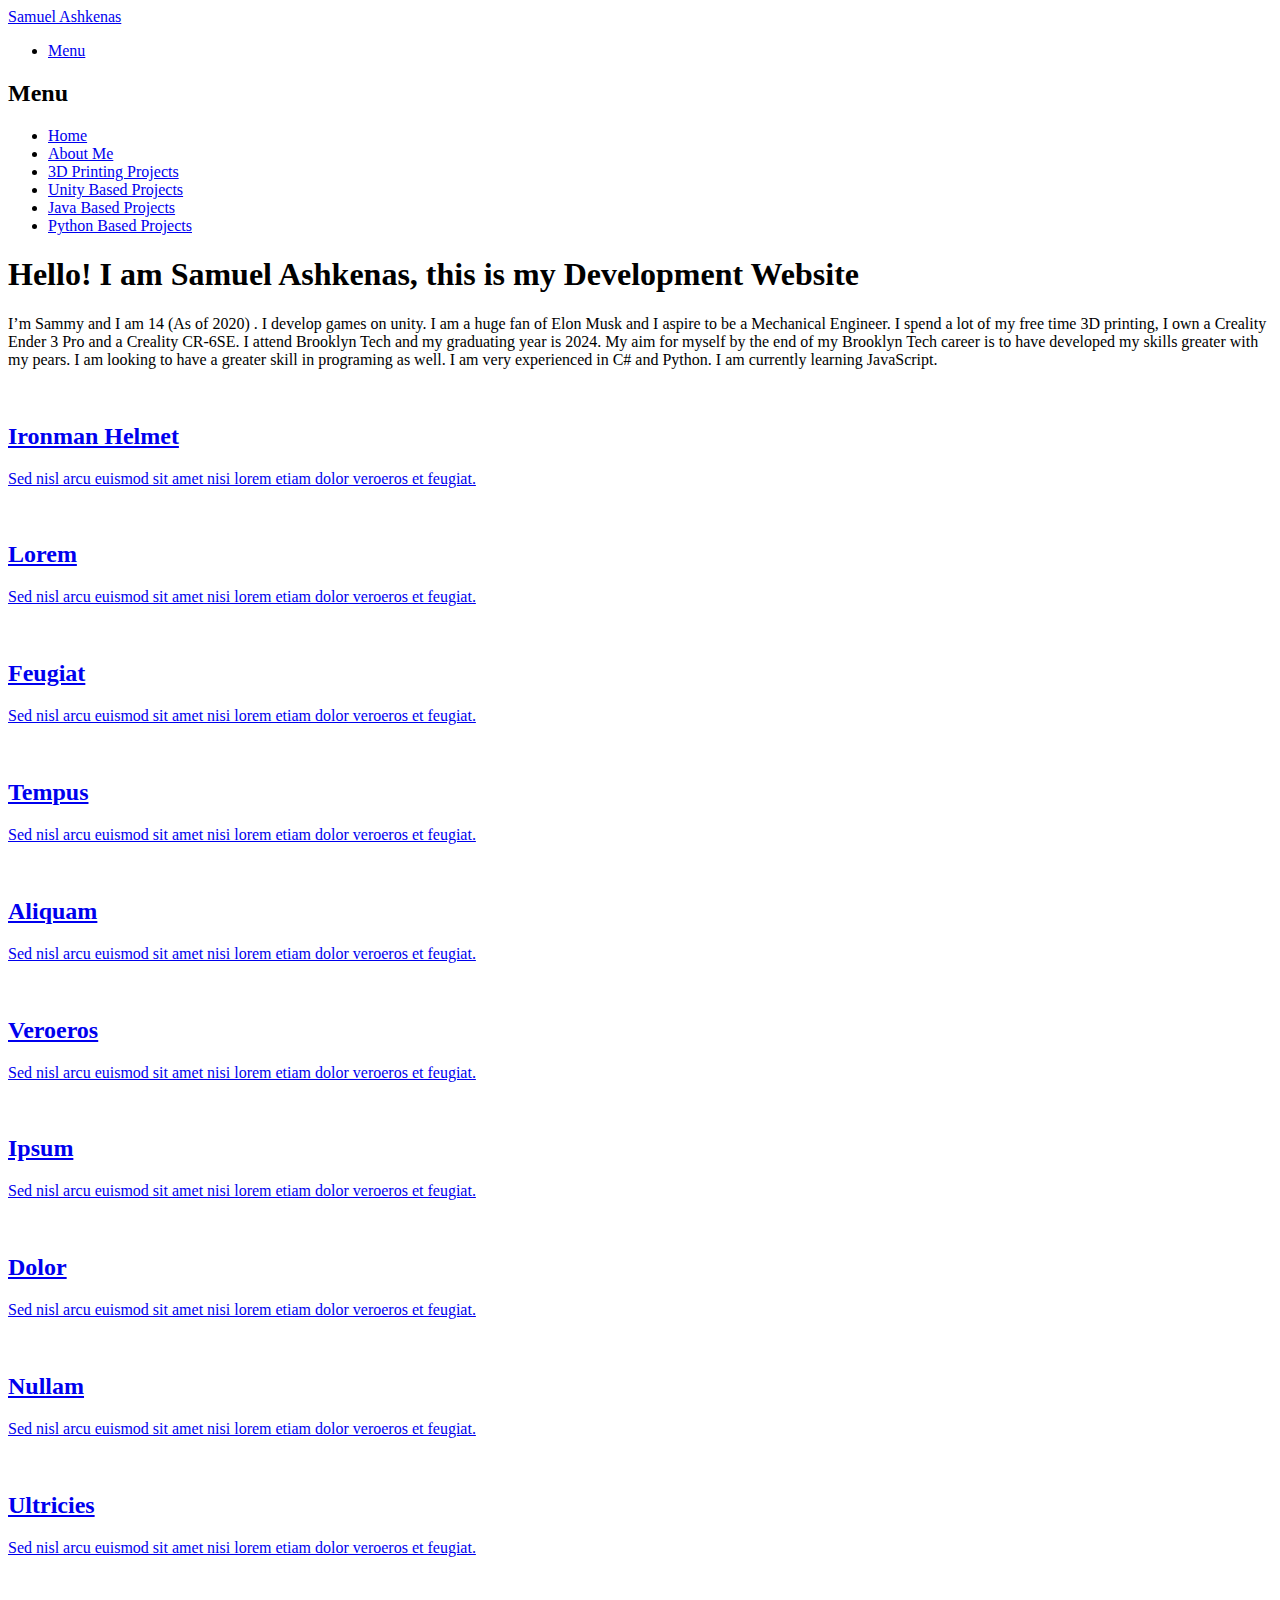
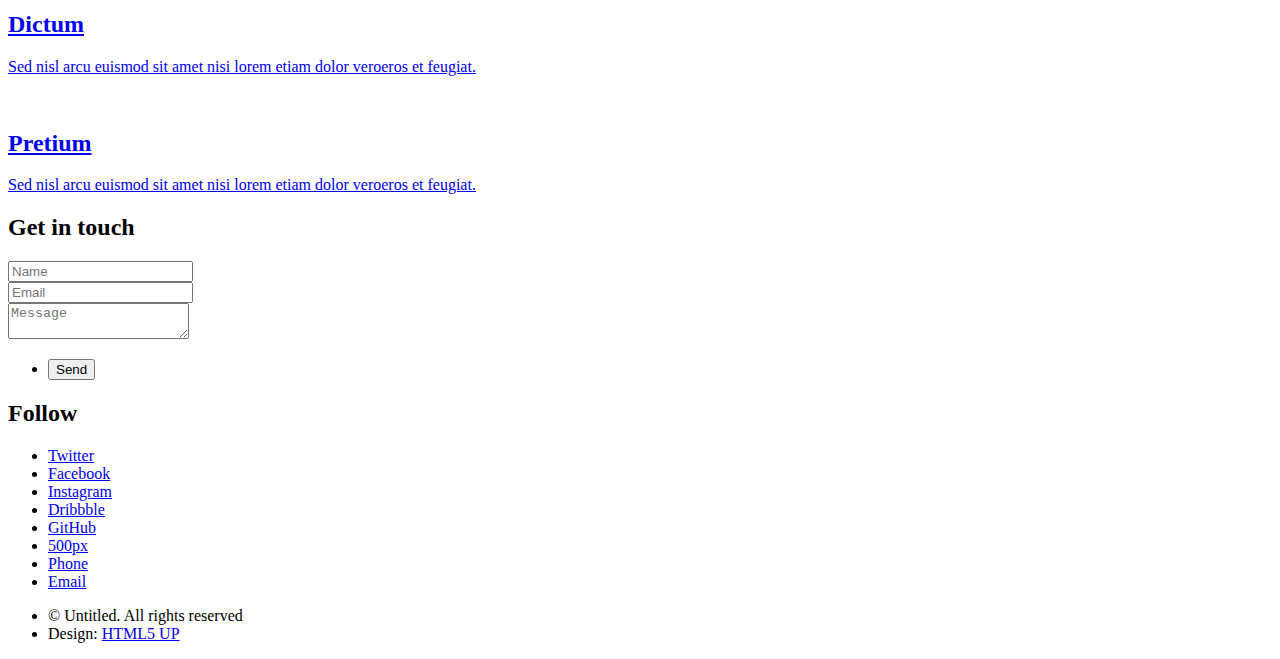
==== index.html @ 48aacbe8 "Add files via upload" ====
<!DOCTYPE HTML>
<!--
	Phantom by HTML5 UP
	html5up.net | @ajlkn
	Free for personal and commercial use under the CCA 3.0 license (html5up.net/license)
-->
<html>
	<head>
		<link rel="icon" href="favicon.ico" type="image/x-icon"/>
		<title>Samuel Ashkenas's Portfolio</title>
		<meta charset="utf-8" />
		<meta name="viewport" content="width=device-width, initial-scale=1, user-scalable=no" />
		<link rel="stylesheet" href="assets/css/main.css" />
		<noscript><link rel="stylesheet" href="assets/css/noscript.css" /></noscript>
	</head>
	<body class="is-preload">
		<!-- Wrapper -->
			<div id="wrapper">

				<!-- Header -->
					<header id="header">
						<div class="inner">

							<!-- Logo -->
							<a href="index.html" class="logo">
								<span class="title">Samuel Ashkenas</span>
							</a>

							<!-- Nav -->
								<nav>
									<ul>
										<li><a href="#menu">Menu</a></li>
									</ul>
								</nav>

						</div>
					</header>

				<!-- Menu -->
					<nav id="menu">
						<h2>Menu</h2>
						<ul>
							<li><a href="index.html">Home</a></li>
							<li><a href="404notfinished.html">About Me</a></li>
							<li><a href="3Dprinting.html">3D Printing Projects</a></li>
							<li><a href="404notfinished.html">Unity Based Projects</a></li>
							<li><a href="404notfinished.htmll">Java Based Projects</a></li>
							<li><a href="404notfinished.html">Python Based Projects</a></li>
						</ul>
					</nav>

				<!-- Main -->
					<div id="main">
						<div class="inner">
							<header>
								<h1>Hello! I am Samuel Ashkenas, this is my Development Website</h1>
								<p>I’m Sammy and I am 14 (As of 2020) . I develop games on unity. I am a huge fan of Elon Musk and I aspire to be a Mechanical Engineer. I spend a lot of my free time 3D printing, I own a Creality Ender 3 Pro and a Creality CR-6SE. I attend Brooklyn Tech and my graduating year is 2024. My aim for myself by the end of my Brooklyn Tech career is to have developed my skills greater with my pears. I am looking to have a greater skill in programing as well. I am very experienced in C# and Python. I am currently learning JavaScript. </p>
							</header>
							<section class="tiles">
								<article class="style1">
									<span class="image">
										<img src="images/pic01.jpg" alt="" />
									</span>
									<a href="generic.html">
										<h2>Ironman Helmet</h2>
										<div class="content">
											<p>Sed nisl arcu euismod sit amet nisi lorem etiam dolor veroeros et feugiat.</p>
										</div>
									</a>
								</article>
								<article class="style2">
									<span class="image">
										<img src="images/pic02.jpg" alt="" />
									</span>
									<a href="generic.html">
										<h2>Lorem</h2>
										<div class="content">
											<p>Sed nisl arcu euismod sit amet nisi lorem etiam dolor veroeros et feugiat.</p>
										</div>
									</a>
								</article>
								<article class="style3">
									<span class="image">
										<img src="images/pic03.jpg" alt="" />
									</span>
									<a href="generic.html">
										<h2>Feugiat</h2>
										<div class="content">
											<p>Sed nisl arcu euismod sit amet nisi lorem etiam dolor veroeros et feugiat.</p>
										</div>
									</a>
								</article>
								<article class="style4">
									<span class="image">
										<img src="images/pic04.jpg" alt="" />
									</span>
									<a href="generic.html">
										<h2>Tempus</h2>
										<div class="content">
											<p>Sed nisl arcu euismod sit amet nisi lorem etiam dolor veroeros et feugiat.</p>
										</div>
									</a>
								</article>
								<article class="style5">
									<span class="image">
										<img src="images/pic05.jpg" alt="" />
									</span>
									<a href="generic.html">
										<h2>Aliquam</h2>
										<div class="content">
											<p>Sed nisl arcu euismod sit amet nisi lorem etiam dolor veroeros et feugiat.</p>
										</div>
									</a>
								</article>
								<article class="style6">
									<span class="image">
										<img src="images/pic06.jpg" alt="" />
									</span>
									<a href="generic.html">
										<h2>Veroeros</h2>
										<div class="content">
											<p>Sed nisl arcu euismod sit amet nisi lorem etiam dolor veroeros et feugiat.</p>
										</div>
									</a>
								</article>
								<article class="style2">
									<span class="image">
										<img src="images/pic07.jpg" alt="" />
									</span>
									<a href="generic.html">
										<h2>Ipsum</h2>
										<div class="content">
											<p>Sed nisl arcu euismod sit amet nisi lorem etiam dolor veroeros et feugiat.</p>
										</div>
									</a>
								</article>
								<article class="style3">
									<span class="image">
										<img src="images/pic08.jpg" alt="" />
									</span>
									<a href="generic.html">
										<h2>Dolor</h2>
										<div class="content">
											<p>Sed nisl arcu euismod sit amet nisi lorem etiam dolor veroeros et feugiat.</p>
										</div>
									</a>
								</article>
								<article class="style1">
									<span class="image">
										<img src="images/pic09.jpg" alt="" />
									</span>
									<a href="generic.html">
										<h2>Nullam</h2>
										<div class="content">
											<p>Sed nisl arcu euismod sit amet nisi lorem etiam dolor veroeros et feugiat.</p>
										</div>
									</a>
								</article>
								<article class="style5">
									<span class="image">
										<img src="images/pic10.jpg" alt="" />
									</span>
									<a href="generic.html">
										<h2>Ultricies</h2>
										<div class="content">
											<p>Sed nisl arcu euismod sit amet nisi lorem etiam dolor veroeros et feugiat.</p>
										</div>
									</a>
								</article>
								<article class="style6">
									<span class="image">
										<img src="images/pic11.jpg" alt="" />
									</span>
									<a href="generic.html">
										<h2>Dictum</h2>
										<div class="content">
											<p>Sed nisl arcu euismod sit amet nisi lorem etiam dolor veroeros et feugiat.</p>
										</div>
									</a>
								</article>
								<article class="style4">
									<span class="image">
										<img src="images/pic12.jpg" alt="" />
									</span>
									<a href="generic.html">
										<h2>Pretium</h2>
										<div class="content">
											<p>Sed nisl arcu euismod sit amet nisi lorem etiam dolor veroeros et feugiat.</p>
										</div>
									</a>
								</article>
							</section>
						</div>
					</div>

				<!-- Footer -->
					<footer id="footer">
						<div class="inner">
							<section>
								<h2>Get in touch</h2>
								<form method="post" action="#">
									<div class="fields">
										<div class="field half">
											<input type="text" name="name" id="name" placeholder="Name" />
										</div>
										<div class="field half">
											<input type="email" name="email" id="email" placeholder="Email" />
										</div>
										<div class="field">
											<textarea name="message" id="message" placeholder="Message"></textarea>
										</div>
									</div>
									<ul class="actions">
										<li><input type="submit" value="Send" class="primary" /></li>
									</ul>
								</form>
							</section>
							<section>
								<h2>Follow</h2>
								<ul class="icons">
									<li><a href="#" class="icon brands style2 fa-twitter"><span class="label">Twitter</span></a></li>
									<li><a href="#" class="icon brands style2 fa-facebook-f"><span class="label">Facebook</span></a></li>
									<li><a href="#" class="icon brands style2 fa-instagram"><span class="label">Instagram</span></a></li>
									<li><a href="#" class="icon brands style2 fa-dribbble"><span class="label">Dribbble</span></a></li>
									<li><a href="#" class="icon brands style2 fa-github"><span class="label">GitHub</span></a></li>
									<li><a href="#" class="icon brands style2 fa-500px"><span class="label">500px</span></a></li>
									<li><a href="#" class="icon solid style2 fa-phone"><span class="label">Phone</span></a></li>
									<li><a href="#" class="icon solid style2 fa-envelope"><span class="label">Email</span></a></li>
								</ul>
							</section>
							<ul class="copyright">
								<li>&copy; Untitled. All rights reserved</li><li>Design: <a href="http://html5up.net">HTML5 UP</a></li>
							</ul>
						</div>
					</footer>

			</div>

		<!-- Scripts -->
			<script src="assets/js/jquery.min.js"></script>
			<script src="assets/js/browser.min.js"></script>
			<script src="assets/js/breakpoints.min.js"></script>
			<script src="assets/js/util.js"></script>
			<script src="assets/js/main.js"></script>

	</body>
</html>
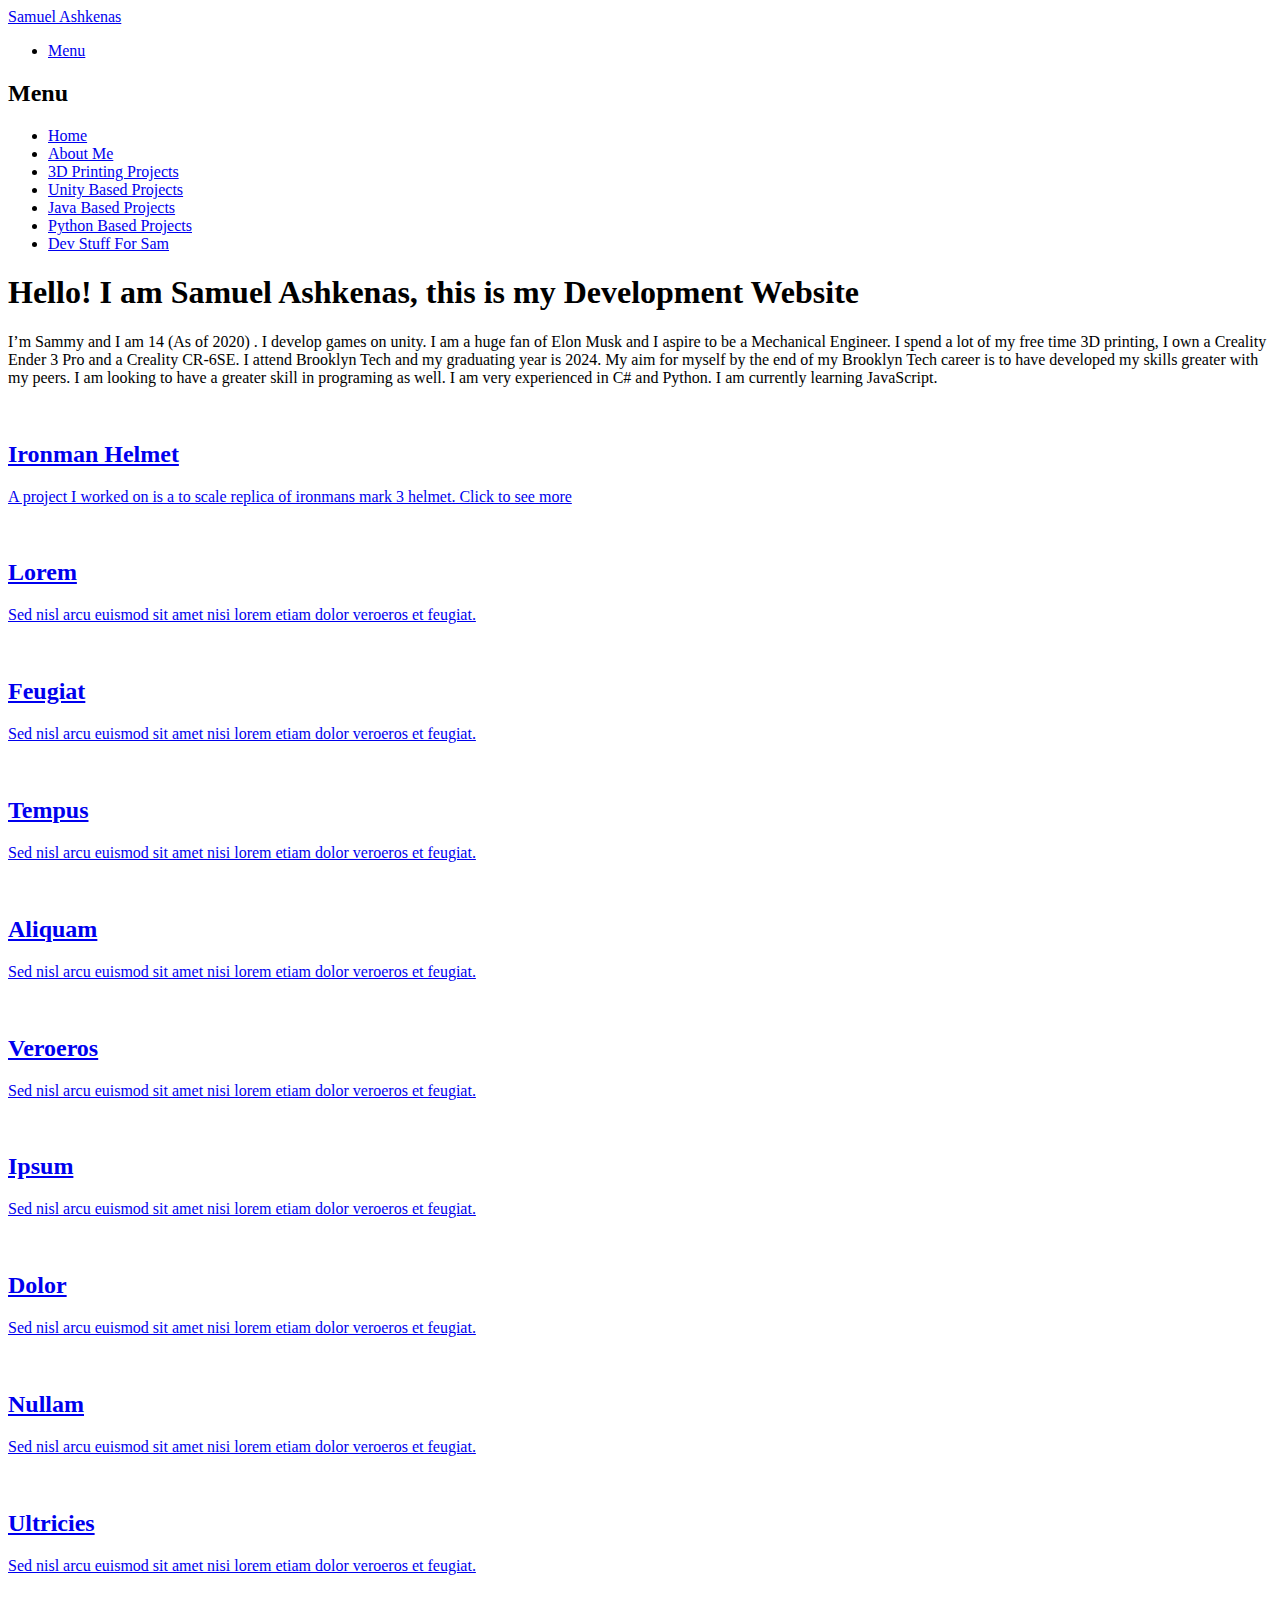
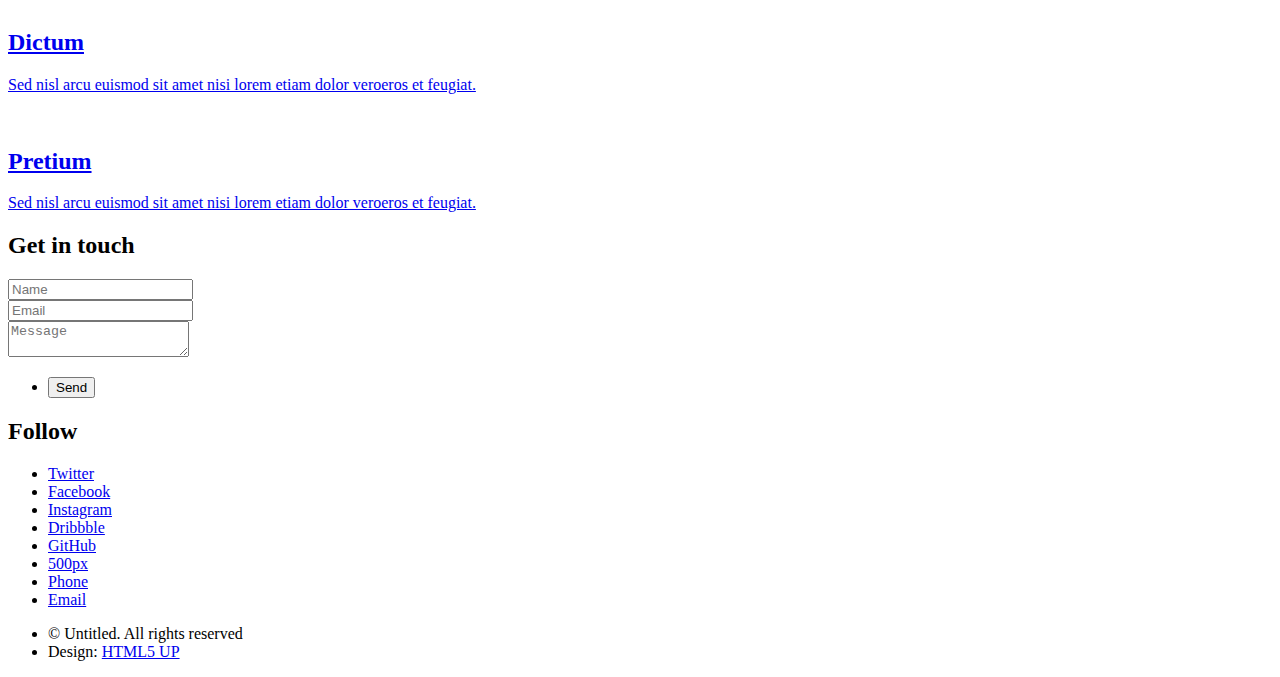
==== commit b0441903: "Add files via upload" ====
--- a/index.html
+++ b/index.html
@@ -5,243 +5,250 @@
 	Free for personal and commercial use under the CCA 3.0 license (html5up.net/license)
 -->
 <html>
-	<head>
-		<link rel="icon" href="favicon.ico" type="image/x-icon"/>
-		<title>Samuel Ashkenas's Portfolio</title>
-		<meta charset="utf-8" />
-		<meta name="viewport" content="width=device-width, initial-scale=1, user-scalable=no" />
-		<link rel="stylesheet" href="assets/css/main.css" />
-		<noscript><link rel="stylesheet" href="assets/css/noscript.css" /></noscript>
-	</head>
-	<body class="is-preload">
-		<!-- Wrapper -->
-			<div id="wrapper">
-
-				<!-- Header -->
-					<header id="header">
-						<div class="inner">
-
-							<!-- Logo -->
-							<a href="index.html" class="logo">
-								<span class="title">Samuel Ashkenas</span>
-							</a>
-
-							<!-- Nav -->
-								<nav>
-									<ul>
-										<li><a href="#menu">Menu</a></li>
-									</ul>
-								</nav>
-
-						</div>
-					</header>
-
-				<!-- Menu -->
-					<nav id="menu">
-						<h2>Menu</h2>
-						<ul>
-							<li><a href="index.html">Home</a></li>
-							<li><a href="404notfinished.html">About Me</a></li>
-							<li><a href="3Dprinting.html">3D Printing Projects</a></li>
-							<li><a href="404notfinished.html">Unity Based Projects</a></li>
-							<li><a href="404notfinished.htmll">Java Based Projects</a></li>
-							<li><a href="404notfinished.html">Python Based Projects</a></li>
-						</ul>
-					</nav>
-
-				<!-- Main -->
-					<div id="main">
-						<div class="inner">
-							<header>
-								<h1>Hello! I am Samuel Ashkenas, this is my Development Website</h1>
-								<p>I’m Sammy and I am 14 (As of 2020) . I develop games on unity. I am a huge fan of Elon Musk and I aspire to be a Mechanical Engineer. I spend a lot of my free time 3D printing, I own a Creality Ender 3 Pro and a Creality CR-6SE. I attend Brooklyn Tech and my graduating year is 2024. My aim for myself by the end of my Brooklyn Tech career is to have developed my skills greater with my pears. I am looking to have a greater skill in programing as well. I am very experienced in C# and Python. I am currently learning JavaScript. </p>
-							</header>
-							<section class="tiles">
-								<article class="style1">
-									<span class="image">
+
+<head>
+    <link rel="icon" href="favicon.ico" type="image/x-icon" />
+    <title>Samuel Ashkenas's Portfolio</title>
+    <meta charset="utf-8" />
+    <meta name="viewport" content="width=device-width, initial-scale=1, user-scalable=no" />
+    <link rel="stylesheet" href="assets/css/main.css" />
+    <noscript><link rel="stylesheet" href="assets/css/noscript.css" /></noscript>
+</head>
+
+<body class="is-preload">
+    <!-- Wrapper -->
+    <div id="wrapper">
+
+        <!-- Header -->
+        <header id="header">
+            <div class="inner">
+
+                <!-- Logo -->
+                <a href="index.html" class="logo">
+                    <span class="title">Samuel Ashkenas</span>
+                </a>
+
+                <!-- Nav -->
+                <nav>
+                    <ul>
+                        <li><a href="#menu">Menu</a></li>
+                    </ul>
+                </nav>
+
+            </div>
+        </header>
+
+        <!-- Menu -->
+        <nav id="menu">
+            <h2>Menu</h2>
+            <ul>
+                <li><a href="index">Home</a></li>
+                <li><a href="generic">About Me</a></li>
+                <li><a href="3Dprinting">3D Printing Projects</a></li>
+                <li><a href="404notfinished">Unity Based Projects</a></li>
+                <li><a href="404notfinished">Java Based Projects</a></li>
+                <li><a href="404notfinished">Python Based Projects</a></li>
+                <li><a href="DevStuff.html">Dev Stuff For Sam</a></li>
+            </ul>
+        </nav>
+
+        <!-- Main -->
+        <div id="main">
+            <div class="inner">
+                <header>
+                    <h1>Hello! I am Samuel Ashkenas, this is my Development Website</h1>
+                    <p>I’m Sammy and I am 14 (As of 2020) . I develop games on unity. I am a huge fan of Elon Musk and I aspire to be a Mechanical Engineer. I spend a lot of my free time 3D printing, I own a Creality Ender 3 Pro and a Creality CR-6SE. I
+                        attend Brooklyn Tech and my graduating year is 2024. My aim for myself by the end of my Brooklyn Tech career is to have developed my skills greater with my peers. I am looking to have a greater skill in programing as well. I am
+                        very experienced in C# and Python. I am currently learning JavaScript. </p>
+                </header>
+                <section class="tiles">
+                    <article class="style1">
+                        <span class="image">
 										<img src="images/pic01.jpg" alt="" />
 									</span>
-									<a href="generic.html">
-										<h2>Ironman Helmet</h2>
-										<div class="content">
-											<p>Sed nisl arcu euismod sit amet nisi lorem etiam dolor veroeros et feugiat.</p>
-										</div>
-									</a>
-								</article>
-								<article class="style2">
-									<span class="image">
+                        <a href="3Dprinting.html#Ironmanproject">
+                            <h2>Ironman Helmet</h2>
+                            <div class="content">
+                                <p>A project I worked on is a to scale replica of ironmans mark 3 helmet. Click to see more</p>
+                            </div>
+                        </a>
+                    </article>
+                    <article class="style2">
+                        <span class="image">
 										<img src="images/pic02.jpg" alt="" />
 									</span>
-									<a href="generic.html">
-										<h2>Lorem</h2>
-										<div class="content">
-											<p>Sed nisl arcu euismod sit amet nisi lorem etiam dolor veroeros et feugiat.</p>
-										</div>
-									</a>
-								</article>
-								<article class="style3">
-									<span class="image">
+                        <a href="404notfinished.html">
+                            <h2>Lorem</h2>
+                            <div class="content">
+                                <p>Sed nisl arcu euismod sit amet nisi lorem etiam dolor veroeros et feugiat.</p>
+                            </div>
+                        </a>
+                    </article>
+                    <article class="style3">
+                        <span class="image">
 										<img src="images/pic03.jpg" alt="" />
 									</span>
-									<a href="generic.html">
-										<h2>Feugiat</h2>
-										<div class="content">
-											<p>Sed nisl arcu euismod sit amet nisi lorem etiam dolor veroeros et feugiat.</p>
-										</div>
-									</a>
-								</article>
-								<article class="style4">
-									<span class="image">
+                        <a href="404notfinished.html">
+                            <h2>Feugiat</h2>
+                            <div class="content">
+                                <p>Sed nisl arcu euismod sit amet nisi lorem etiam dolor veroeros et feugiat.</p>
+                            </div>
+                        </a>
+                    </article>
+                    <article class="style4">
+                        <span class="image">
 										<img src="images/pic04.jpg" alt="" />
 									</span>
-									<a href="generic.html">
-										<h2>Tempus</h2>
-										<div class="content">
-											<p>Sed nisl arcu euismod sit amet nisi lorem etiam dolor veroeros et feugiat.</p>
-										</div>
-									</a>
-								</article>
-								<article class="style5">
-									<span class="image">
+                        <a href="generic.html">
+                            <h2>Tempus</h2>
+                            <div class="content">
+                                <p>Sed nisl arcu euismod sit amet nisi lorem etiam dolor veroeros et feugiat.</p>
+                            </div>
+                        </a>
+                    </article>
+                    <article class="style5">
+                        <span class="image">
 										<img src="images/pic05.jpg" alt="" />
 									</span>
-									<a href="generic.html">
-										<h2>Aliquam</h2>
-										<div class="content">
-											<p>Sed nisl arcu euismod sit amet nisi lorem etiam dolor veroeros et feugiat.</p>
-										</div>
-									</a>
-								</article>
-								<article class="style6">
-									<span class="image">
+                        <a href="generic.html">
+                            <h2>Aliquam</h2>
+                            <div class="content">
+                                <p>Sed nisl arcu euismod sit amet nisi lorem etiam dolor veroeros et feugiat.</p>
+                            </div>
+                        </a>
+                    </article>
+                    <article class="style6">
+                        <span class="image">
 										<img src="images/pic06.jpg" alt="" />
 									</span>
-									<a href="generic.html">
-										<h2>Veroeros</h2>
-										<div class="content">
-											<p>Sed nisl arcu euismod sit amet nisi lorem etiam dolor veroeros et feugiat.</p>
-										</div>
-									</a>
-								</article>
-								<article class="style2">
-									<span class="image">
+                        <a href="generic.html">
+                            <h2>Veroeros</h2>
+                            <div class="content">
+                                <p>Sed nisl arcu euismod sit amet nisi lorem etiam dolor veroeros et feugiat.</p>
+                            </div>
+                        </a>
+                    </article>
+                    <article class="style2">
+                        <span class="image">
 										<img src="images/pic07.jpg" alt="" />
 									</span>
-									<a href="generic.html">
-										<h2>Ipsum</h2>
-										<div class="content">
-											<p>Sed nisl arcu euismod sit amet nisi lorem etiam dolor veroeros et feugiat.</p>
-										</div>
-									</a>
-								</article>
-								<article class="style3">
-									<span class="image">
+                        <a href="generic.html">
+                            <h2>Ipsum</h2>
+                            <div class="content">
+                                <p>Sed nisl arcu euismod sit amet nisi lorem etiam dolor veroeros et feugiat.</p>
+                            </div>
+                        </a>
+                    </article>
+                    <article class="style3">
+                        <span class="image">
 										<img src="images/pic08.jpg" alt="" />
 									</span>
-									<a href="generic.html">
-										<h2>Dolor</h2>
-										<div class="content">
-											<p>Sed nisl arcu euismod sit amet nisi lorem etiam dolor veroeros et feugiat.</p>
-										</div>
-									</a>
-								</article>
-								<article class="style1">
-									<span class="image">
+                        <a href="generic.html">
+                            <h2>Dolor</h2>
+                            <div class="content">
+                                <p>Sed nisl arcu euismod sit amet nisi lorem etiam dolor veroeros et feugiat.</p>
+                            </div>
+                        </a>
+                    </article>
+                    <article class="style1">
+                        <span class="image">
 										<img src="images/pic09.jpg" alt="" />
 									</span>
-									<a href="generic.html">
-										<h2>Nullam</h2>
-										<div class="content">
-											<p>Sed nisl arcu euismod sit amet nisi lorem etiam dolor veroeros et feugiat.</p>
-										</div>
-									</a>
-								</article>
-								<article class="style5">
-									<span class="image">
+                        <a href="generic.html">
+                            <h2>Nullam</h2>
+                            <div class="content">
+                                <p>Sed nisl arcu euismod sit amet nisi lorem etiam dolor veroeros et feugiat.</p>
+                            </div>
+                        </a>
+                    </article>
+                    <article class="style5">
+                        <span class="image">
 										<img src="images/pic10.jpg" alt="" />
 									</span>
-									<a href="generic.html">
-										<h2>Ultricies</h2>
-										<div class="content">
-											<p>Sed nisl arcu euismod sit amet nisi lorem etiam dolor veroeros et feugiat.</p>
-										</div>
-									</a>
-								</article>
-								<article class="style6">
-									<span class="image">
+                        <a href="generic.html">
+                            <h2>Ultricies</h2>
+                            <div class="content">
+                                <p>Sed nisl arcu euismod sit amet nisi lorem etiam dolor veroeros et feugiat.</p>
+                            </div>
+                        </a>
+                    </article>
+                    <article class="style6">
+                        <span class="image">
 										<img src="images/pic11.jpg" alt="" />
 									</span>
-									<a href="generic.html">
-										<h2>Dictum</h2>
-										<div class="content">
-											<p>Sed nisl arcu euismod sit amet nisi lorem etiam dolor veroeros et feugiat.</p>
-										</div>
-									</a>
-								</article>
-								<article class="style4">
-									<span class="image">
+                        <a href="generic.html">
+                            <h2>Dictum</h2>
+                            <div class="content">
+                                <p>Sed nisl arcu euismod sit amet nisi lorem etiam dolor veroeros et feugiat.</p>
+                            </div>
+                        </a>
+                    </article>
+                    <article class="style4">
+                        <span class="image">
 										<img src="images/pic12.jpg" alt="" />
 									</span>
-									<a href="generic.html">
-										<h2>Pretium</h2>
-										<div class="content">
-											<p>Sed nisl arcu euismod sit amet nisi lorem etiam dolor veroeros et feugiat.</p>
-										</div>
-									</a>
-								</article>
-							</section>
-						</div>
-					</div>
-
-				<!-- Footer -->
-					<footer id="footer">
-						<div class="inner">
-							<section>
-								<h2>Get in touch</h2>
-								<form method="post" action="#">
-									<div class="fields">
-										<div class="field half">
-											<input type="text" name="name" id="name" placeholder="Name" />
-										</div>
-										<div class="field half">
-											<input type="email" name="email" id="email" placeholder="Email" />
-										</div>
-										<div class="field">
-											<textarea name="message" id="message" placeholder="Message"></textarea>
-										</div>
-									</div>
-									<ul class="actions">
-										<li><input type="submit" value="Send" class="primary" /></li>
-									</ul>
-								</form>
-							</section>
-							<section>
-								<h2>Follow</h2>
-								<ul class="icons">
-									<li><a href="#" class="icon brands style2 fa-twitter"><span class="label">Twitter</span></a></li>
-									<li><a href="#" class="icon brands style2 fa-facebook-f"><span class="label">Facebook</span></a></li>
-									<li><a href="#" class="icon brands style2 fa-instagram"><span class="label">Instagram</span></a></li>
-									<li><a href="#" class="icon brands style2 fa-dribbble"><span class="label">Dribbble</span></a></li>
-									<li><a href="#" class="icon brands style2 fa-github"><span class="label">GitHub</span></a></li>
-									<li><a href="#" class="icon brands style2 fa-500px"><span class="label">500px</span></a></li>
-									<li><a href="#" class="icon solid style2 fa-phone"><span class="label">Phone</span></a></li>
-									<li><a href="#" class="icon solid style2 fa-envelope"><span class="label">Email</span></a></li>
-								</ul>
-							</section>
-							<ul class="copyright">
-								<li>&copy; Untitled. All rights reserved</li><li>Design: <a href="http://html5up.net">HTML5 UP</a></li>
-							</ul>
-						</div>
-					</footer>
-
-			</div>
-
-		<!-- Scripts -->
-			<script src="assets/js/jquery.min.js"></script>
-			<script src="assets/js/browser.min.js"></script>
-			<script src="assets/js/breakpoints.min.js"></script>
-			<script src="assets/js/util.js"></script>
-			<script src="assets/js/main.js"></script>
-
-	</body>
+                        <a href="generic.html">
+                            <h2>Pretium</h2>
+                            <div class="content">
+                                <p>Sed nisl arcu euismod sit amet nisi lorem etiam dolor veroeros et feugiat.</p>
+                            </div>
+                        </a>
+                    </article>
+                </section>
+            </div>
+        </div>
+
+        <!-- Footer -->
+        <footer id="footer">
+            <div class="inner">
+                <section>
+                    <h2>Get in touch</h2>
+                    <form method="post" action="#">
+                        <div class="fields">
+                            <div class="field half">
+                                <input type="text" name="name" id="name" placeholder="Name" />
+                            </div>
+                            <div class="field half">
+                                <input type="email" name="email" id="email" placeholder="Email" />
+                            </div>
+                            <div class="field">
+                                <textarea name="message" id="message" placeholder="Message"></textarea>
+                            </div>
+                        </div>
+                        <ul class="actions">
+                            <li><input type="submit" value="Send" class="primary" /></li>
+                        </ul>
+                    </form>
+                </section>
+                <section>
+                    <h2>Follow</h2>
+                    <ul class="icons">
+                        <li><a href="#" class="icon brands style2 fa-twitter"><span class="label">Twitter</span></a></li>
+                        <li><a href="#" class="icon brands style2 fa-facebook-f"><span class="label">Facebook</span></a></li>
+                        <li><a href="#" class="icon brands style2 fa-instagram"><span class="label">Instagram</span></a></li>
+                        <li><a href="#" class="icon brands style2 fa-dribbble"><span class="label">Dribbble</span></a></li>
+                        <li><a href="#" class="icon brands style2 fa-github"><span class="label">GitHub</span></a></li>
+                        <li><a href="#" class="icon brands style2 fa-500px"><span class="label">500px</span></a></li>
+                        <li><a href="#" class="icon solid style2 fa-phone"><span class="label">Phone</span></a></li>
+                        <li><a href="#" class="icon solid style2 fa-envelope"><span class="label">Email</span></a></li>
+                    </ul>
+                </section>
+                <ul class="copyright">
+                    <li>&copy; Untitled. All rights reserved</li>
+                    <li>Design: <a href="http://html5up.net">HTML5 UP</a></li>
+                </ul>
+            </div>
+        </footer>
+
+    </div>
+
+    <!-- Scripts -->
+    <script src="assets/js/jquery.min.js"></script>
+    <script src="assets/js/browser.min.js"></script>
+    <script src="assets/js/breakpoints.min.js"></script>
+    <script src="assets/js/util.js"></script>
+    <script src="assets/js/main.js"></script>
+
+</body>
+
 </html>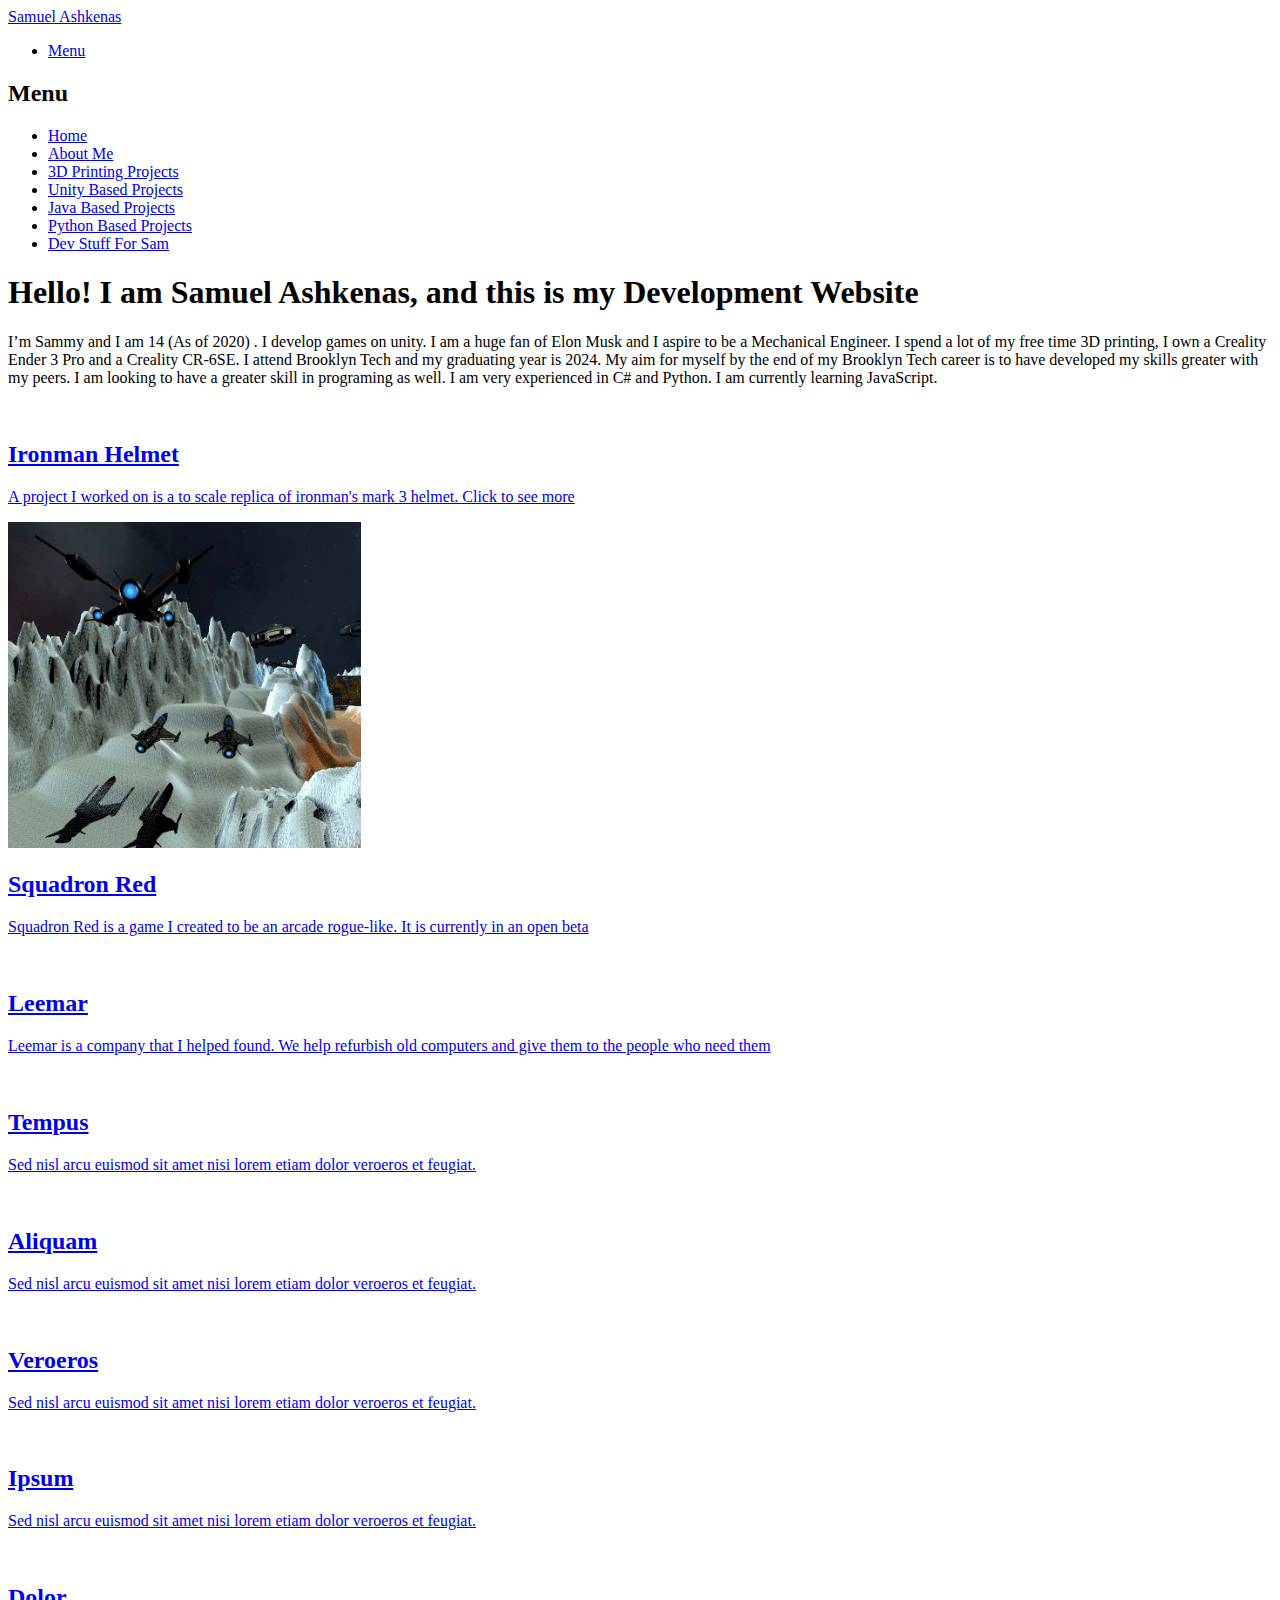
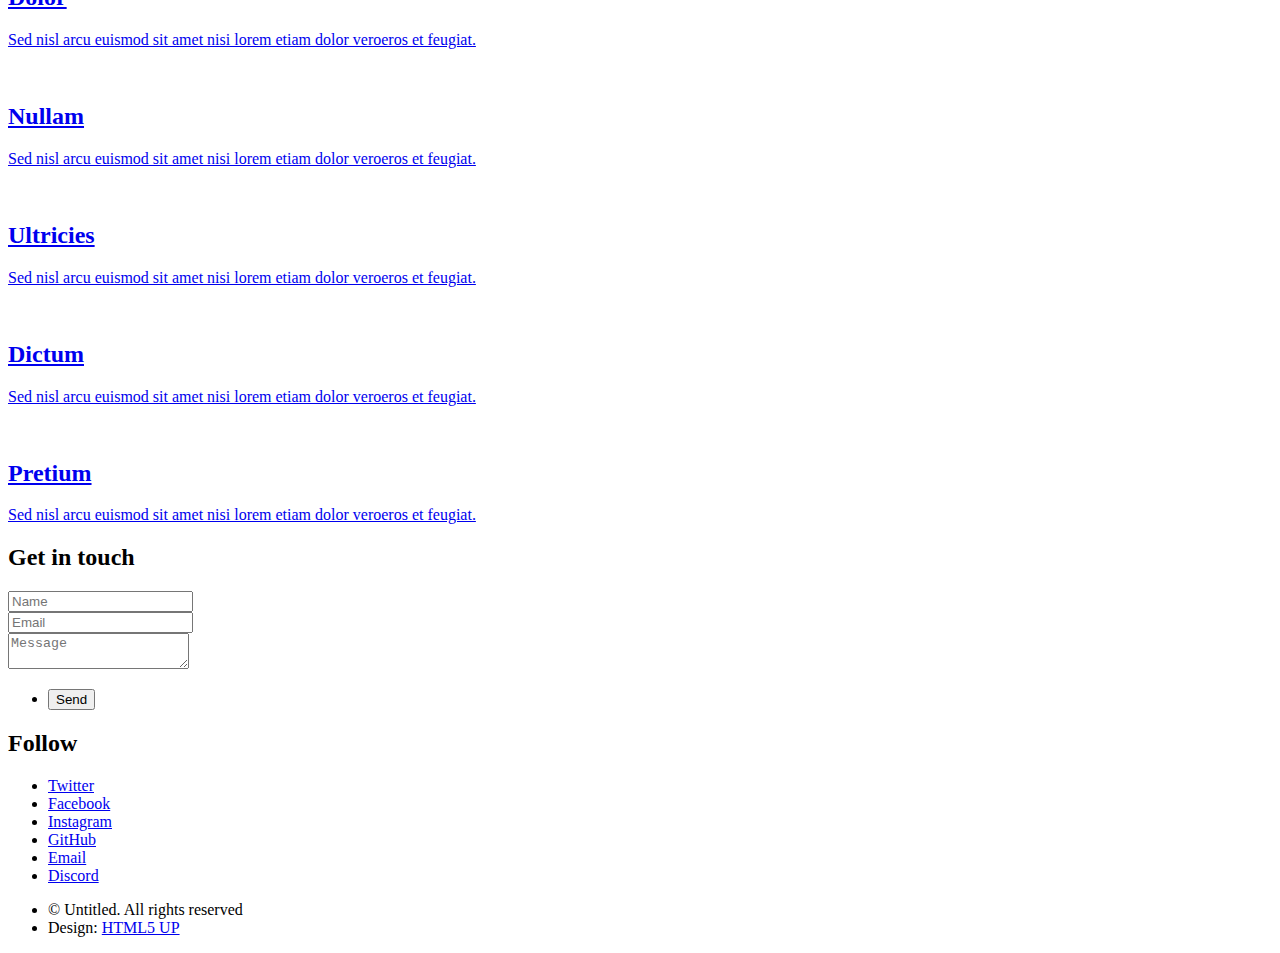
==== commit 48d2adf1: "Add files via upload" ====
--- a/index.html
+++ b/index.html
@@ -56,7 +56,7 @@
         <div id="main">
             <div class="inner">
                 <header>
-                    <h1>Hello! I am Samuel Ashkenas, this is my Development Website</h1>
+                    <h1>Hello! I am Samuel Ashkenas, and this is my Development Website</h1>
                     <p>I’m Sammy and I am 14 (As of 2020) . I develop games on unity. I am a huge fan of Elon Musk and I aspire to be a Mechanical Engineer. I spend a lot of my free time 3D printing, I own a Creality Ender 3 Pro and a Creality CR-6SE. I
                         attend Brooklyn Tech and my graduating year is 2024. My aim for myself by the end of my Brooklyn Tech career is to have developed my skills greater with my peers. I am looking to have a greater skill in programing as well. I am
                         very experienced in C# and Python. I am currently learning JavaScript. </p>
@@ -69,18 +69,18 @@
                         <a href="3Dprinting.html#Ironmanproject">
                             <h2>Ironman Helmet</h2>
                             <div class="content">
-                                <p>A project I worked on is a to scale replica of ironmans mark 3 helmet. Click to see more</p>
+                                <p>A project I worked on is a to scale replica of ironman's mark 3 helmet. Click to see more</p>
                             </div>
                         </a>
                     </article>
                     <article class="style2">
                         <span class="image">
-										<img src="images/pic02.jpg" alt="" />
+										<img src="images/SquadronRed.png" alt="" />
 									</span>
                         <a href="404notfinished.html">
-                            <h2>Lorem</h2>
-                            <div class="content">
-                                <p>Sed nisl arcu euismod sit amet nisi lorem etiam dolor veroeros et feugiat.</p>
+                            <h2>Squadron Red</h2>
+                            <div class="content">
+                                <p>Squadron Red is a game I created to be an arcade rogue-like. It is currently in an open beta</p>
                             </div>
                         </a>
                     </article>
@@ -89,9 +89,9 @@
 										<img src="images/pic03.jpg" alt="" />
 									</span>
                         <a href="404notfinished.html">
-                            <h2>Feugiat</h2>
-                            <div class="content">
-                                <p>Sed nisl arcu euismod sit amet nisi lorem etiam dolor veroeros et feugiat.</p>
+                            <h2>Leemar</h2>
+                            <div class="content">
+                                <p>Leemar is a company that I helped found. We help refurbish old computers and give them to the people who need them</p>
                             </div>
                         </a>
                     </article>
@@ -203,7 +203,7 @@
             <div class="inner">
                 <section>
                     <h2>Get in touch</h2>
-                    <form method="post" action="#">
+                    <form id="contact-form" method="post" action="Contact-Form-Handler.php">
                         <div class="fields">
                             <div class="field half">
                                 <input type="text" name="name" id="name" placeholder="Name" />
@@ -223,14 +223,13 @@
                 <section>
                     <h2>Follow</h2>
                     <ul class="icons">
-                        <li><a href="#" class="icon brands style2 fa-twitter"><span class="label">Twitter</span></a></li>
-                        <li><a href="#" class="icon brands style2 fa-facebook-f"><span class="label">Facebook</span></a></li>
-                        <li><a href="#" class="icon brands style2 fa-instagram"><span class="label">Instagram</span></a></li>
-                        <li><a href="#" class="icon brands style2 fa-dribbble"><span class="label">Dribbble</span></a></li>
-                        <li><a href="#" class="icon brands style2 fa-github"><span class="label">GitHub</span></a></li>
-                        <li><a href="#" class="icon brands style2 fa-500px"><span class="label">500px</span></a></li>
-                        <li><a href="#" class="icon solid style2 fa-phone"><span class="label">Phone</span></a></li>
-                        <li><a href="#" class="icon solid style2 fa-envelope"><span class="label">Email</span></a></li>
+                        <li><a href="https://twitter.com/Sam_Ash11414" class="icon brands style2 fa-twitter"><span class="label">Twitter</span></a></li>
+                        <li><a href="https://www.facebook.com/SamAsh11414/" class="icon brands style2 fa-facebook-f"><span class="label">Facebook</span></a></li>
+                        <li><a href="https://www.instagram.com/sam_ash11414/" class="icon brands style2 fa-instagram"><span class="label">Instagram</span></a></li>
+                        <li><a href="https://github.com/SamAsh11414" class="icon brands style2 fa-github"><span class="label">GitHub</span></a></li>
+                        <li><a href="https://Sammy.Ashkenas1@gmail.com" class="icon solid style2 fa-envelope"><span class="label">Email</span></a></li>
+                        <li><a href="#" class="icon brands style2 fa-discord"><span class="label">Discord</span></a></li>
+
                     </ul>
                 </section>
                 <ul class="copyright">
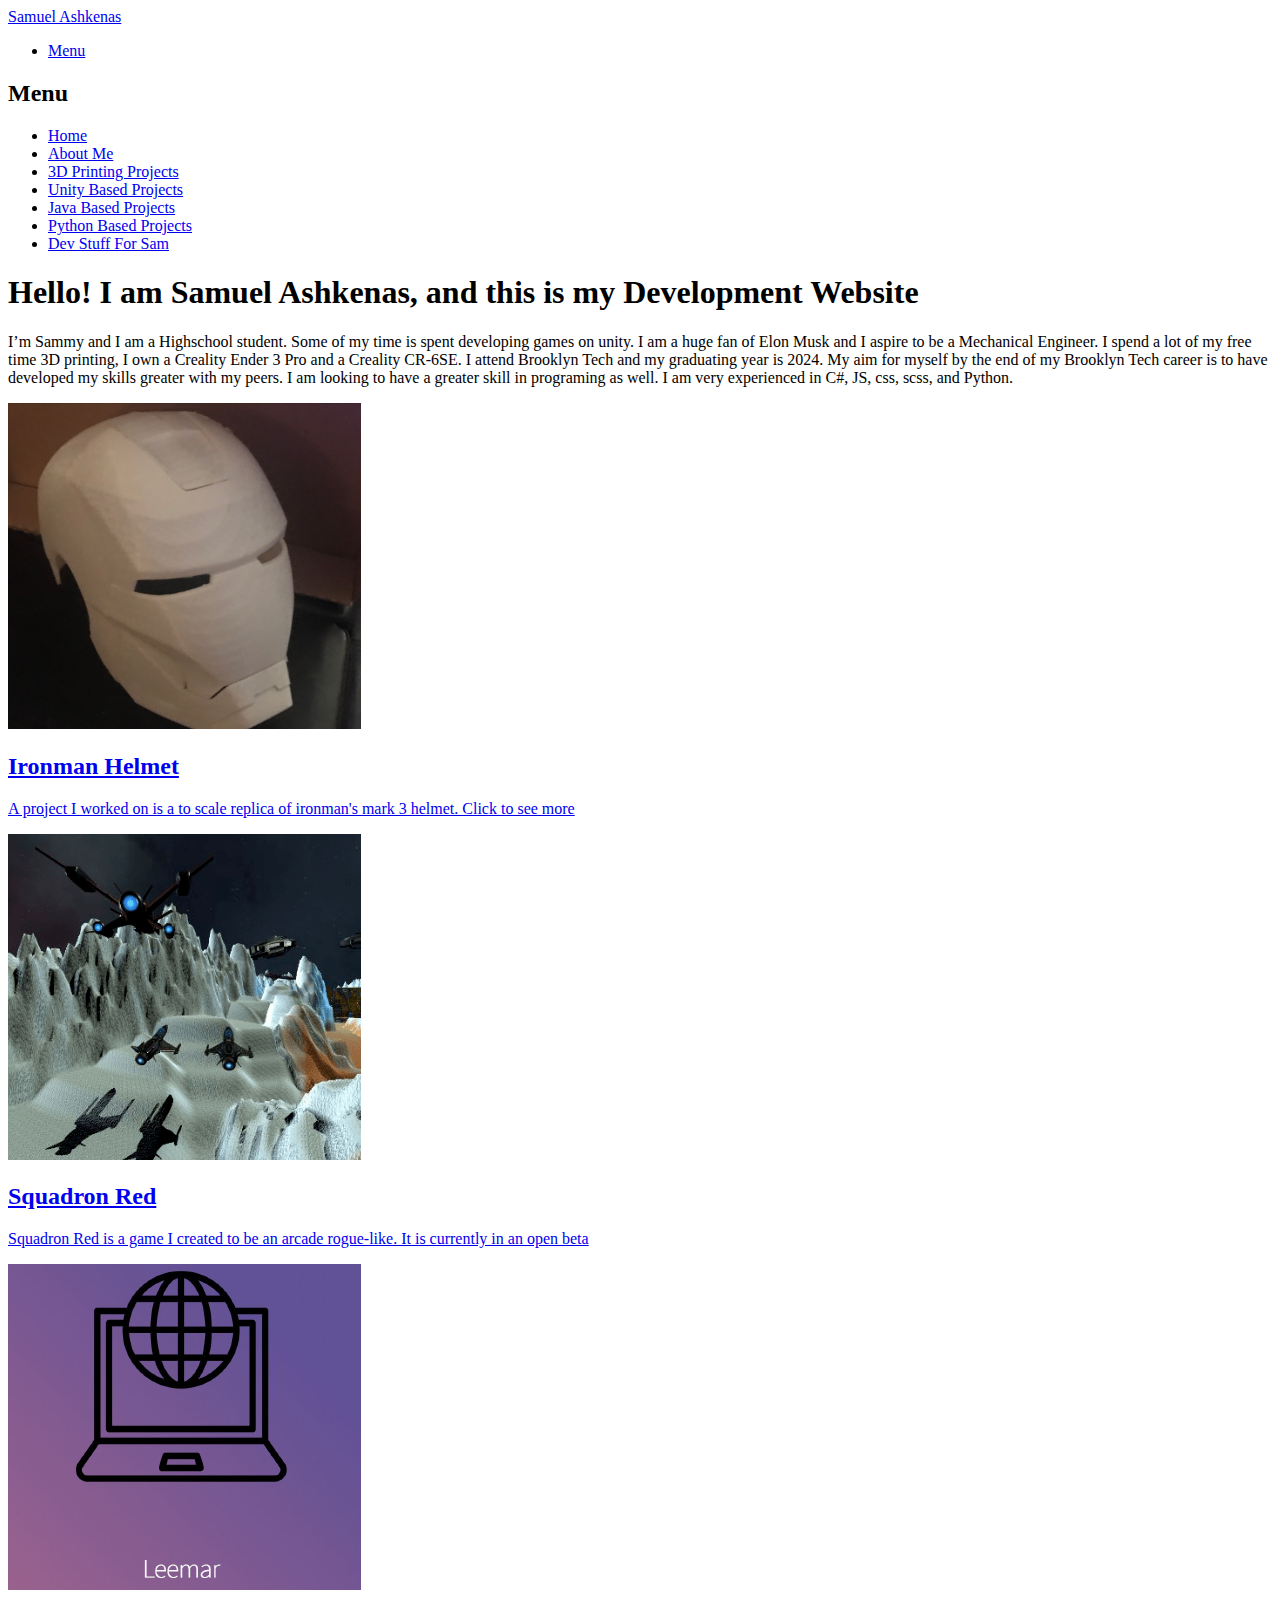
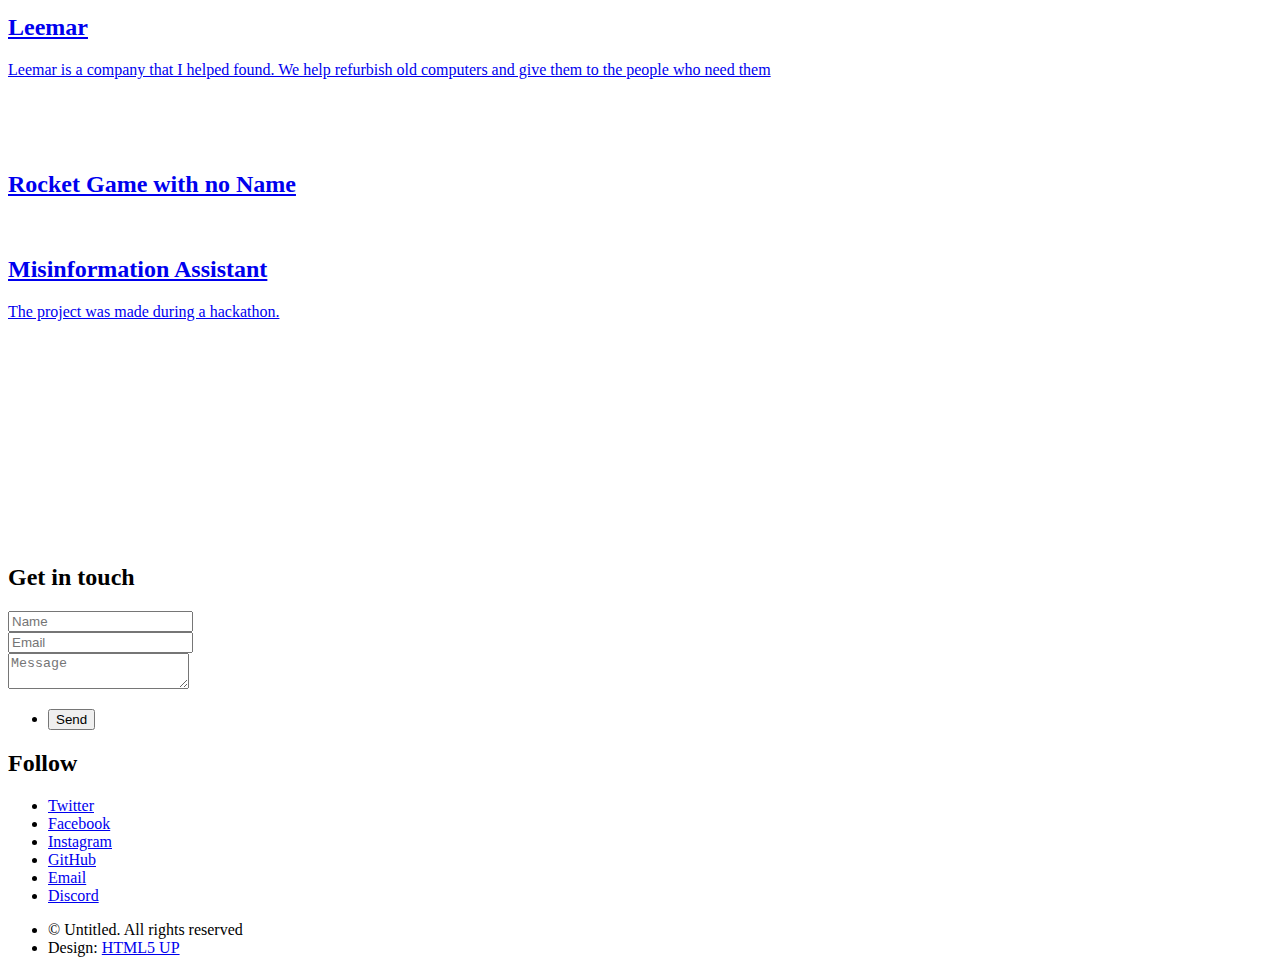
==== commit 1781eb06: "Added more articles" ====
--- a/index.html
+++ b/index.html
@@ -57,14 +57,14 @@
             <div class="inner">
                 <header>
                     <h1>Hello! I am Samuel Ashkenas, and this is my Development Website</h1>
-                    <p>I’m Sammy and I am 14 (As of 2020) . I develop games on unity. I am a huge fan of Elon Musk and I aspire to be a Mechanical Engineer. I spend a lot of my free time 3D printing, I own a Creality Ender 3 Pro and a Creality CR-6SE. I
+                    <p>I’m Sammy and I am a Highschool student. Some of my time is spent developing games on unity. I am a huge fan of Elon Musk and I aspire to be a Mechanical Engineer. I spend a lot of my free time 3D printing, I own a Creality Ender 3 Pro and a Creality CR-6SE. I
                         attend Brooklyn Tech and my graduating year is 2024. My aim for myself by the end of my Brooklyn Tech career is to have developed my skills greater with my peers. I am looking to have a greater skill in programing as well. I am
-                        very experienced in C# and Python. I am currently learning JavaScript. </p>
+                        very experienced in C#, JS, css, scss, and Python. </p>
                 </header>
                 <section class="tiles">
                     <article class="style1">
                         <span class="image">
-										<img src="images/pic01.jpg" alt="" />
+										<img src="images/Ironmanthumbnailsized.png" alt="" />
 									</span>
                         <a href="3Dprinting.html#Ironmanproject">
                             <h2>Ironman Helmet</h2>
@@ -86,7 +86,7 @@
                     </article>
                     <article class="style3">
                         <span class="image">
-										<img src="images/pic03.jpg" alt="" />
+										<img src="images/Leemarfixedagain.png" alt="" />
 									</span>
                         <a href="404notfinished.html">
                             <h2>Leemar</h2>
@@ -99,10 +99,10 @@
                         <span class="image">
 										<img src="images/pic04.jpg" alt="" />
 									</span>
-                        <a href="generic.html">
-                            <h2>Tempus</h2>
-                            <div class="content">
-                                <p>Sed nisl arcu euismod sit amet nisi lorem etiam dolor veroeros et feugiat.</p>
+                        <a href="#">
+                            <h2></h2>
+                            <div class="content">
+                                <p></p>
                             </div>
                         </a>
                     </article>
@@ -110,10 +110,10 @@
                         <span class="image">
 										<img src="images/pic05.jpg" alt="" />
 									</span>
-                        <a href="generic.html">
-                            <h2>Aliquam</h2>
-                            <div class="content">
-                                <p>Sed nisl arcu euismod sit amet nisi lorem etiam dolor veroeros et feugiat.</p>
+                        <a href="#">
+                            <h2> Rocket Game with no Name</h2>
+                            <div class="content">
+                                <p></p>
                             </div>
                         </a>
                     </article>
@@ -121,10 +121,10 @@
                         <span class="image">
 										<img src="images/pic06.jpg" alt="" />
 									</span>
-                        <a href="generic.html">
-                            <h2>Veroeros</h2>
-                            <div class="content">
-                                <p>Sed nisl arcu euismod sit amet nisi lorem etiam dolor veroeros et feugiat.</p>
+                        <a href="#">
+                            <h2>Misinformation Assistant</h2>
+                            <div class="content">
+                                <p>The project was made during a hackathon.</p>
                             </div>
                         </a>
                     </article>
@@ -132,10 +132,10 @@
                         <span class="image">
 										<img src="images/pic07.jpg" alt="" />
 									</span>
-                        <a href="generic.html">
-                            <h2>Ipsum</h2>
-                            <div class="content">
-                                <p>Sed nisl arcu euismod sit amet nisi lorem etiam dolor veroeros et feugiat.</p>
+                        <a href="#">
+                            <h2></h2>
+                            <div class="content">
+                                <p></p>
                             </div>
                         </a>
                     </article>
@@ -143,10 +143,10 @@
                         <span class="image">
 										<img src="images/pic08.jpg" alt="" />
 									</span>
-                        <a href="generic.html">
-                            <h2>Dolor</h2>
-                            <div class="content">
-                                <p>Sed nisl arcu euismod sit amet nisi lorem etiam dolor veroeros et feugiat.</p>
+                        <a href="#">
+                            <h2></h2>
+                            <div class="content">
+                                <p></p>
                             </div>
                         </a>
                     </article>
@@ -154,10 +154,10 @@
                         <span class="image">
 										<img src="images/pic09.jpg" alt="" />
 									</span>
-                        <a href="generic.html">
-                            <h2>Nullam</h2>
-                            <div class="content">
-                                <p>Sed nisl arcu euismod sit amet nisi lorem etiam dolor veroeros et feugiat.</p>
+                        <a href="#">
+                            <h2></h2>
+                            <div class="content">
+                                <p></p>
                             </div>
                         </a>
                     </article>
@@ -165,10 +165,10 @@
                         <span class="image">
 										<img src="images/pic10.jpg" alt="" />
 									</span>
-                        <a href="generic.html">
-                            <h2>Ultricies</h2>
-                            <div class="content">
-                                <p>Sed nisl arcu euismod sit amet nisi lorem etiam dolor veroeros et feugiat.</p>
+                        <a href="#">
+                            <h2></h2>
+                            <div class="content">
+                                <p></p>
                             </div>
                         </a>
                     </article>
@@ -176,10 +176,10 @@
                         <span class="image">
 										<img src="images/pic11.jpg" alt="" />
 									</span>
-                        <a href="generic.html">
-                            <h2>Dictum</h2>
-                            <div class="content">
-                                <p>Sed nisl arcu euismod sit amet nisi lorem etiam dolor veroeros et feugiat.</p>
+                        <a href="#">
+                            <h2></h2>
+                            <div class="content">
+                                <p></p>
                             </div>
                         </a>
                     </article>
@@ -187,10 +187,10 @@
                         <span class="image">
 										<img src="images/pic12.jpg" alt="" />
 									</span>
-                        <a href="generic.html">
-                            <h2>Pretium</h2>
-                            <div class="content">
-                                <p>Sed nisl arcu euismod sit amet nisi lorem etiam dolor veroeros et feugiat.</p>
+                        <a href="#">
+                            <h2></h2>
+                            <div class="content">
+                                <p></p>
                             </div>
                         </a>
                     </article>
